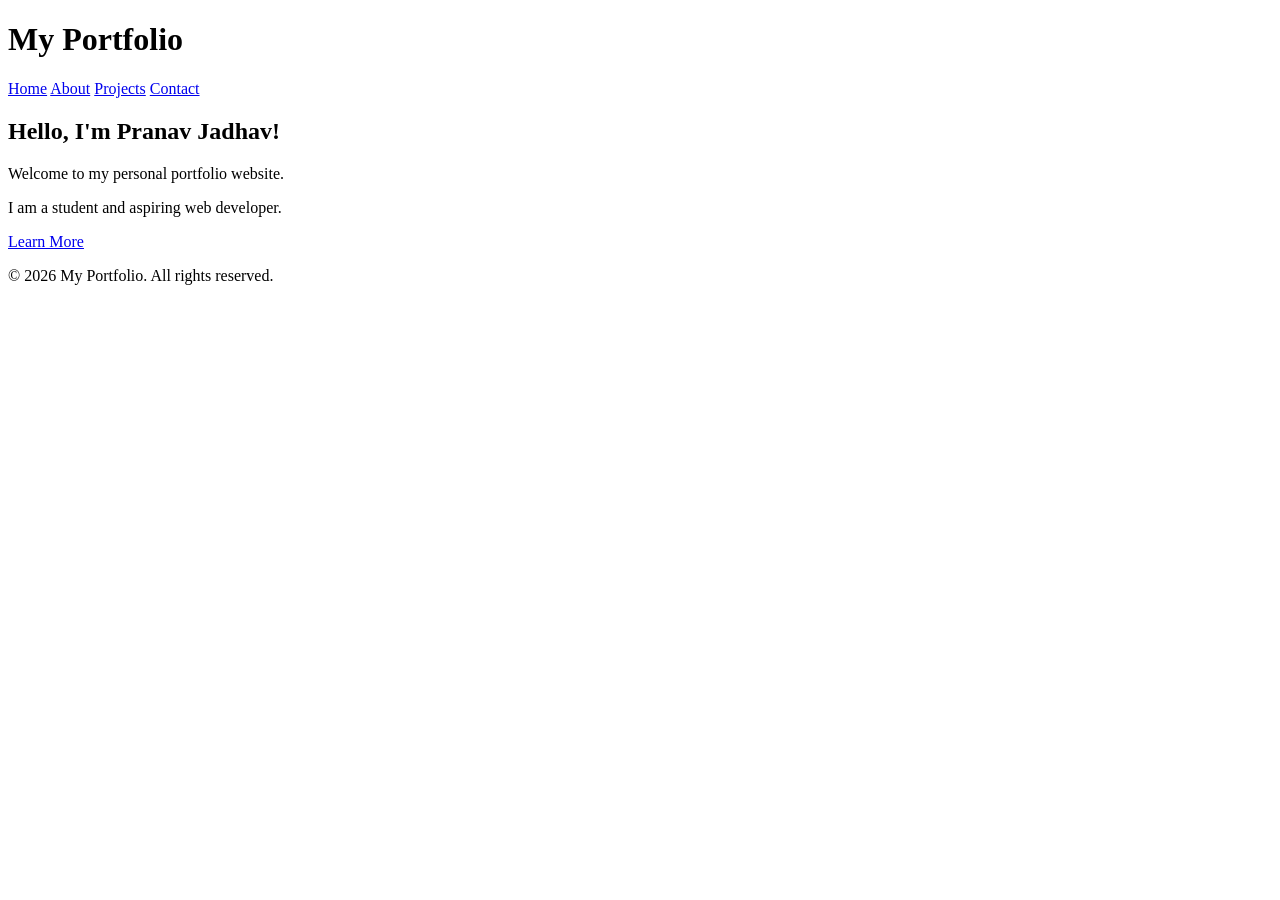
==== index.html @ a7659877 "Initial HTML Portfolio" ====
<!DOCTYPE html>
<html lang="en">
<head>
    <meta charset="UTF-8">
    <meta name="viewport" content="width=device-width, initial-scale=1.0">
    <meta name="description" content="Welcome to my personal portfolio website.">
    <title>My Portfolio | Home</title>
</head>
<body>

<header>
    <h1>My Portfolio</h1>
    <nav aria-label="Main navigation">
        <a href="index.html">Home</a>
        <a href="about.html">About</a>
        <a href="projects.html">Projects</a>
        <a href="contact.html">Contact</a>
    </nav>
</header>

<main>
    <section class="hero">
        <h2>Hello, I'm Pranav Jadhav!</h2>
        <p>Welcome to my personal portfolio website.</p>
        <p>I am a student and aspiring web developer.</p>
        <a href="about.html" class="btn">Learn More</a>
    </section>
</main>

<footer>
    <p>&copy; 2026 My Portfolio. All rights reserved.</p>
</footer>

</body>
</html>
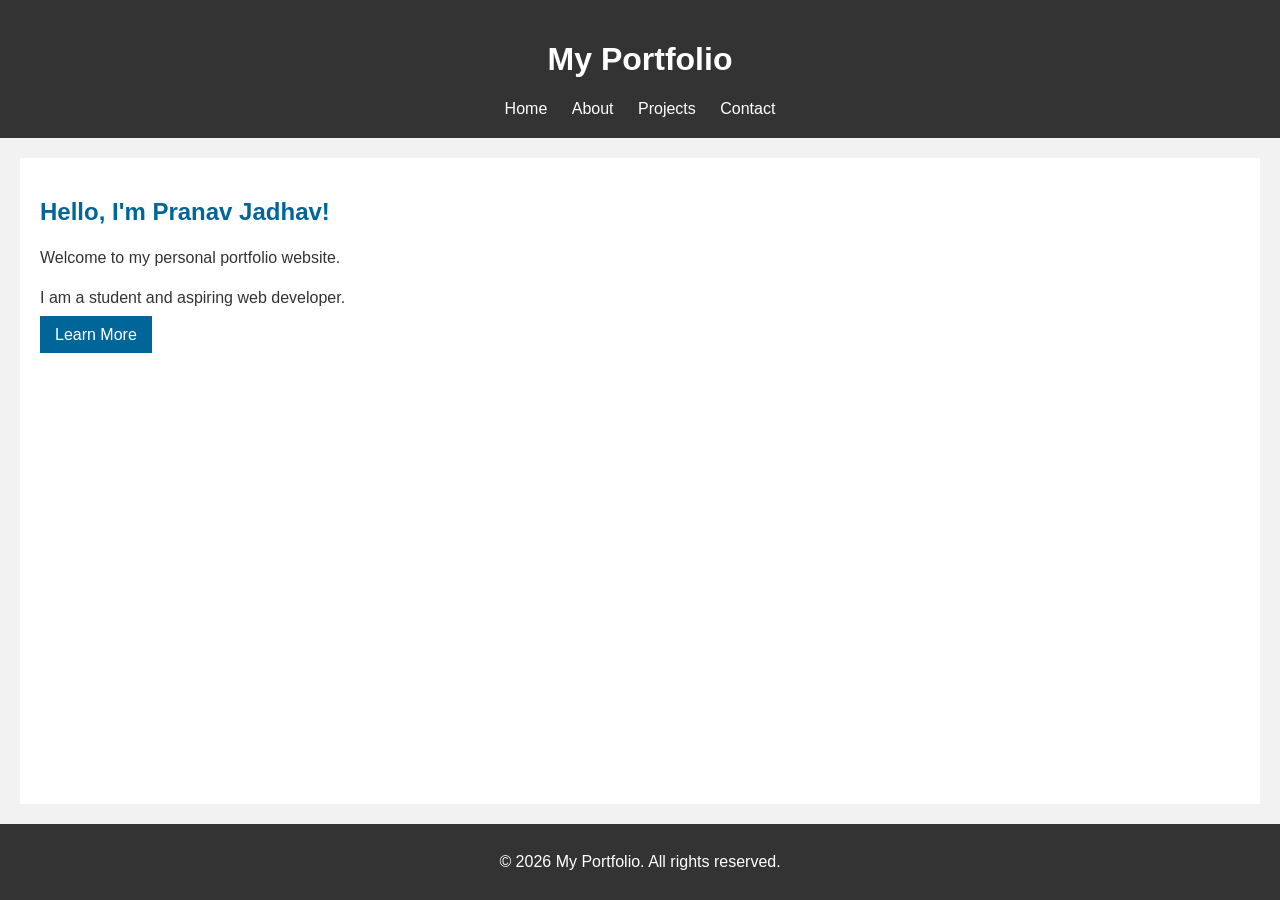
==== commit 2bdf44cd: "added Advance CSS3" ====
--- a/index.html
+++ b/index.html
@@ -6,6 +6,7 @@
     <meta name="viewport" content="width=device-width, initial-scale=1.0">
     <meta name="description" content="Welcome to my personal portfolio website.">
     <title>My Portfolio | Home</title>
+    <link rel="stylesheet" href="style.css"> 
 </head>
 <body>
 
--- a/style.css
+++ b/style.css
@@ -0,0 +1,108 @@
+/* Basic styling */
+body {
+    font-family: Arial, sans-serif;
+    background-color: #f2f2f2;
+    color: #333;
+    margin: 0;
+    padding: 0;
+    min-height: 100vh;
+    display: flex;
+    flex-direction: column;
+}
+
+/* Header */
+header {
+    background-color: #333;
+    color: white;
+    text-align: center;
+    padding: 20px;
+}
+
+/* Navigation bar */
+nav {
+    margin-top: 10px;
+}
+
+nav a {
+    color: white;
+    text-decoration: none;
+    margin: 10px;
+}
+
+nav a:hover {
+    color: lightblue;
+}
+
+/* Main section */
+main {
+    background-color: white;
+    margin: 20px;
+    padding: 20px;
+    flex: 1;
+}
+
+/* Headings */
+h2 {
+    color: #006699;
+}
+
+/* Paragraphs */
+p {
+    line-height: 1.5;
+}
+
+/* Lists */
+ul {
+    line-height: 1.8;
+}
+
+/* Buttons */
+button, .btn {
+    background-color: #006699;
+    color: white;
+    padding: 10px 15px;
+    border: none;
+    text-decoration: none;
+    cursor: pointer;
+}
+
+button:hover, .btn:hover {
+    background-color: #004466;
+}
+
+/* Contact form */
+form {
+    width: 100%;
+}
+
+label {
+    display: block;
+    margin-top: 10px;
+}
+
+input, textarea {
+    width: 95%;
+    padding: 10px;
+    margin-top: 5px;
+    border: 1px solid gray;
+}
+
+/* Footer */
+footer {
+    background-color: #333;
+    color: white;
+    text-align: center;
+    padding: 10px;
+}
+
+/* Mobile view */
+@media (max-width: 600px) {
+    nav a {
+        display: inline-block;
+        margin: 5px;
+    }
+
+    main {
+        margin: 10px;
+    }
+}
